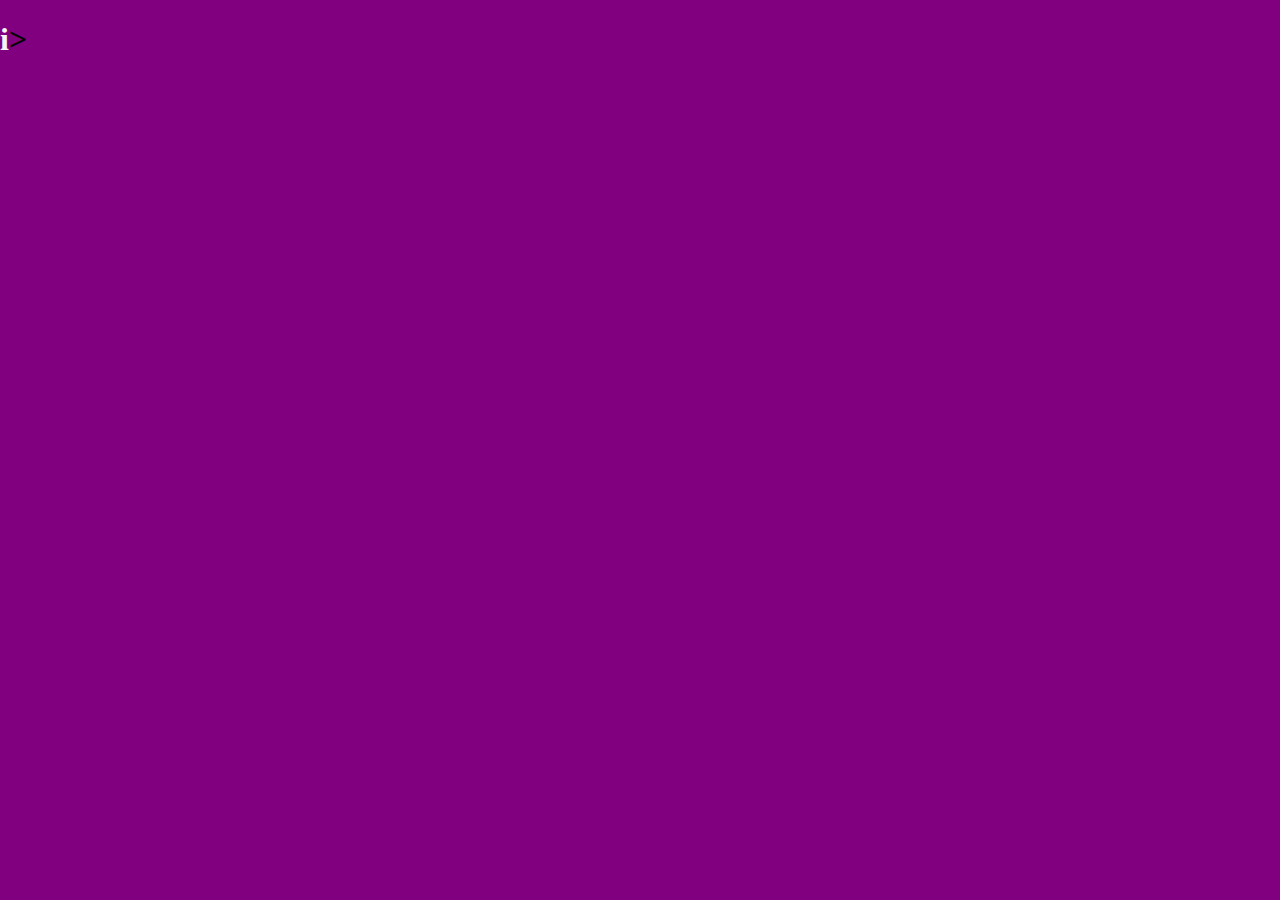
==== index.html @ 0ca6046e "Create index.html" ====
<!DOCTYPE html>
<html>
  <head>
    <link href="style.css" rel="stylesheet" type="text/css">
  <style>
     body {background-color:purple}
header h1 {
    margin: 0;
}

html, body {
   margin: 0;
   padding: 0;
}

   </style>
   <div class="sidebar">
   <div class="arrow"><h1><span style="color:whitesmoke">i</span>></h1></div>
   <h1><a href="page 1.html"></a></h1>
   <h1><a href="page 2.html"></a></h1>
   <h1><a href="page 3.html"></a></h1>
   <h1><a href="page 4.html"></a></h1>
   </div>
  

   </style>
<h1 style="text-align:center;"></h1>
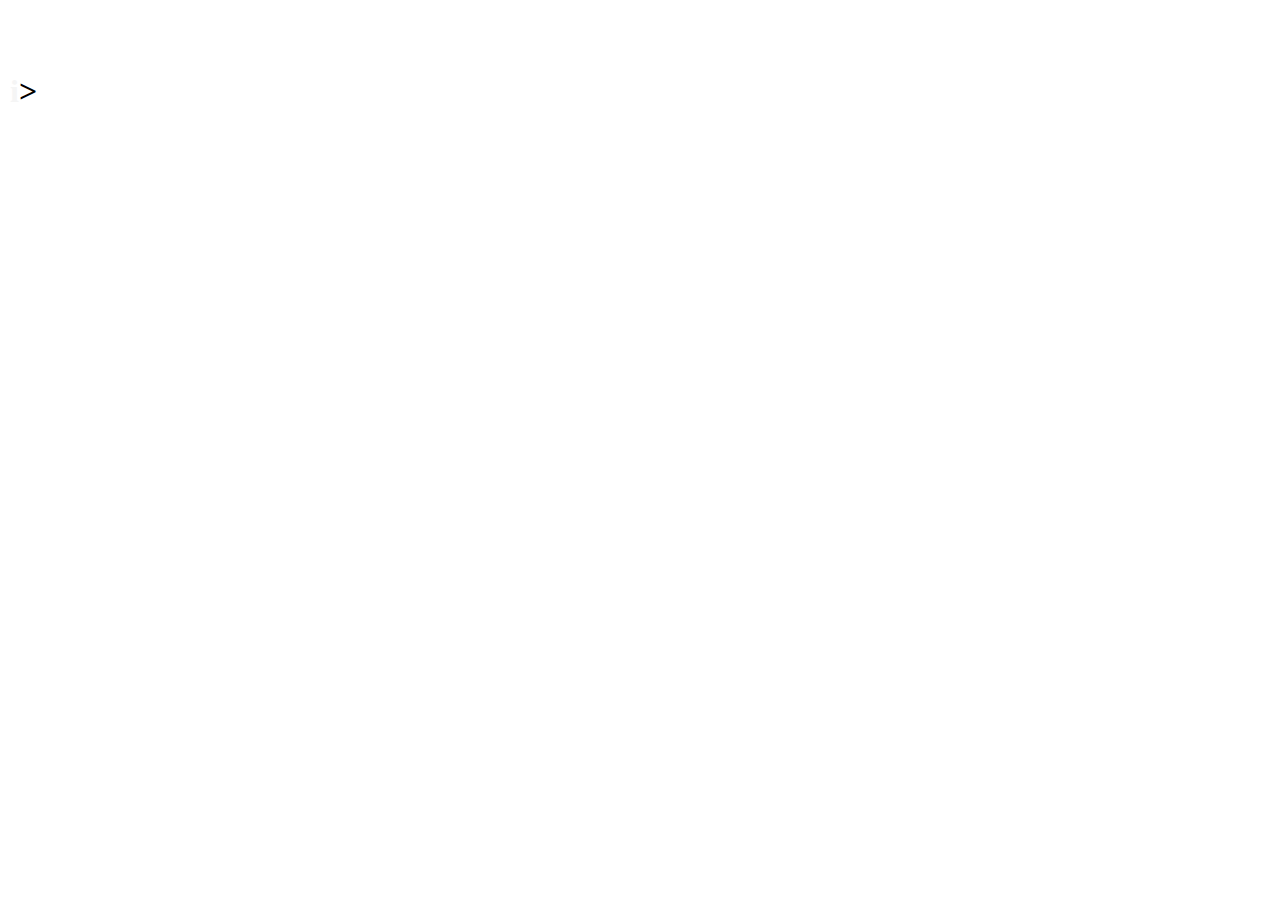
==== commit 166b7d15: "Update index.html" ====
--- a/index.html
+++ b/index.html
@@ -3,7 +3,7 @@
   <head>
     <link href="style.css" rel="stylesheet" type="text/css">
   <style>
-     body {background-color:purple}
+     body {background-color:white}
 header h1 {
     margin: 0;
 }
--- a/style.css
+++ b/style.css
@@ -0,0 +1,76 @@
+y@import url('https://fonts.googleapis.com/css?family=Lato&display=swap');
+body {
+  font-family:'lato',sans-serif;
+}
+.logo {
+  margin-left:auto;
+  margin-right:auto;
+  display:block;
+}
+.header {
+ width:100%;
+ background-color:rgb(:red);
+ height:10vh;
+ color:black;
+ text-align:center;
+ font-size:2em;
+ padding-top:15px;
+}
+.back {
+  width:10%;
+  background-color:#f59842;
+  height:50px;
+  color:black;
+  padding-top:5px;
+  position:absolute;
+  right:80px;
+  top:20px;
+  -webkit-transition:all 0.5s;
+}
+.back:hover {
+  background-color:white;
+  color:red;
+}
+.sidebar {
+width:200px;
+background-color:white;
+padding:30px;
+position:absolute;
+left:-200px;
+-webkit-transition:all 1s;
+}
+.sidebar:hover {
+  left:0px;
+}
+.arrow {
+  float:right;
+  width:10%;
+  padding-right:-10px;
+}
+.sidebar a {
+  text-decoration:none;
+  color:black;
+  -webkit-transition:all 0.5s;
+}
+.sidebar a:hover {
+  background-color:lightgray;
+  padding:10px;
+}
+.textpage1 {
+  width:30%;
+  background-color:red;
+  height:82%;
+  margin-left:auto;
+  margin-right:auto;
+  text-align:center;
+  padding:10px;
+  font-size:20px;
+}
+.text {
+  width:30%;
+  height:82%;
+  float:left;
+  background-color:red;
+  text-align:center;
+  padding:10px;
+  font-size:20px;
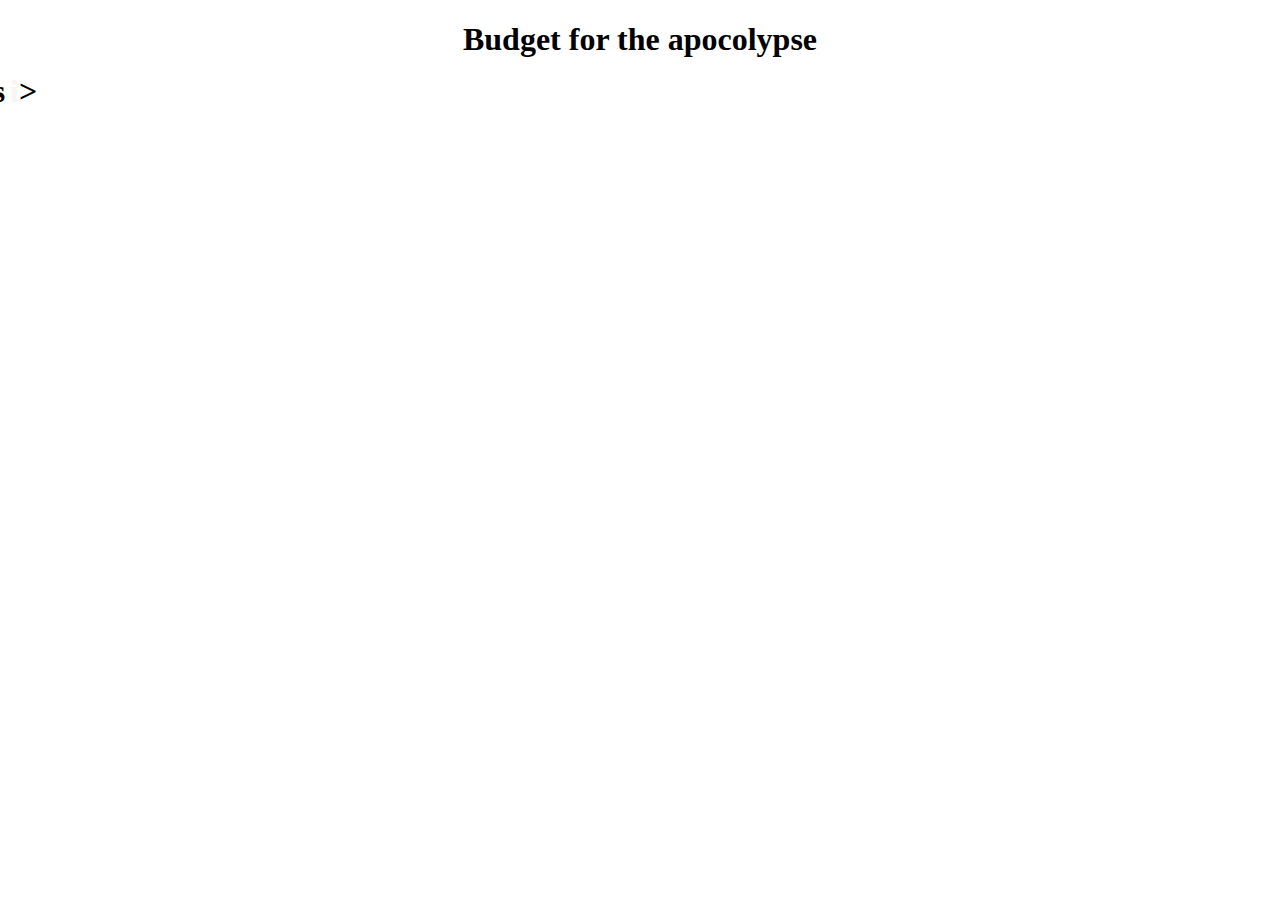
==== commit afb0072b: "Update index.html" ====
--- a/index.html
+++ b/index.html
@@ -16,12 +16,12 @@
    </style>
    <div class="sidebar">
    <div class="arrow"><h1><span style="color:whitesmoke">i</span>></h1></div>
-   <h1><a href="page 1.html"></a></h1>
-   <h1><a href="page 2.html"></a></h1>
+   <h1><a href="page 1.html"></a>Month Costs</h1>
+   <h1><a href="page 2.html"></a>Budget for living</h1>
    <h1><a href="page 3.html"></a></h1>
    <h1><a href="page 4.html"></a></h1>
    </div>
   
 
    </style>
-<h1 style="text-align:center;"></h1>
+<h1 style="text-align:center;">Budget for the apocolypse</h1>
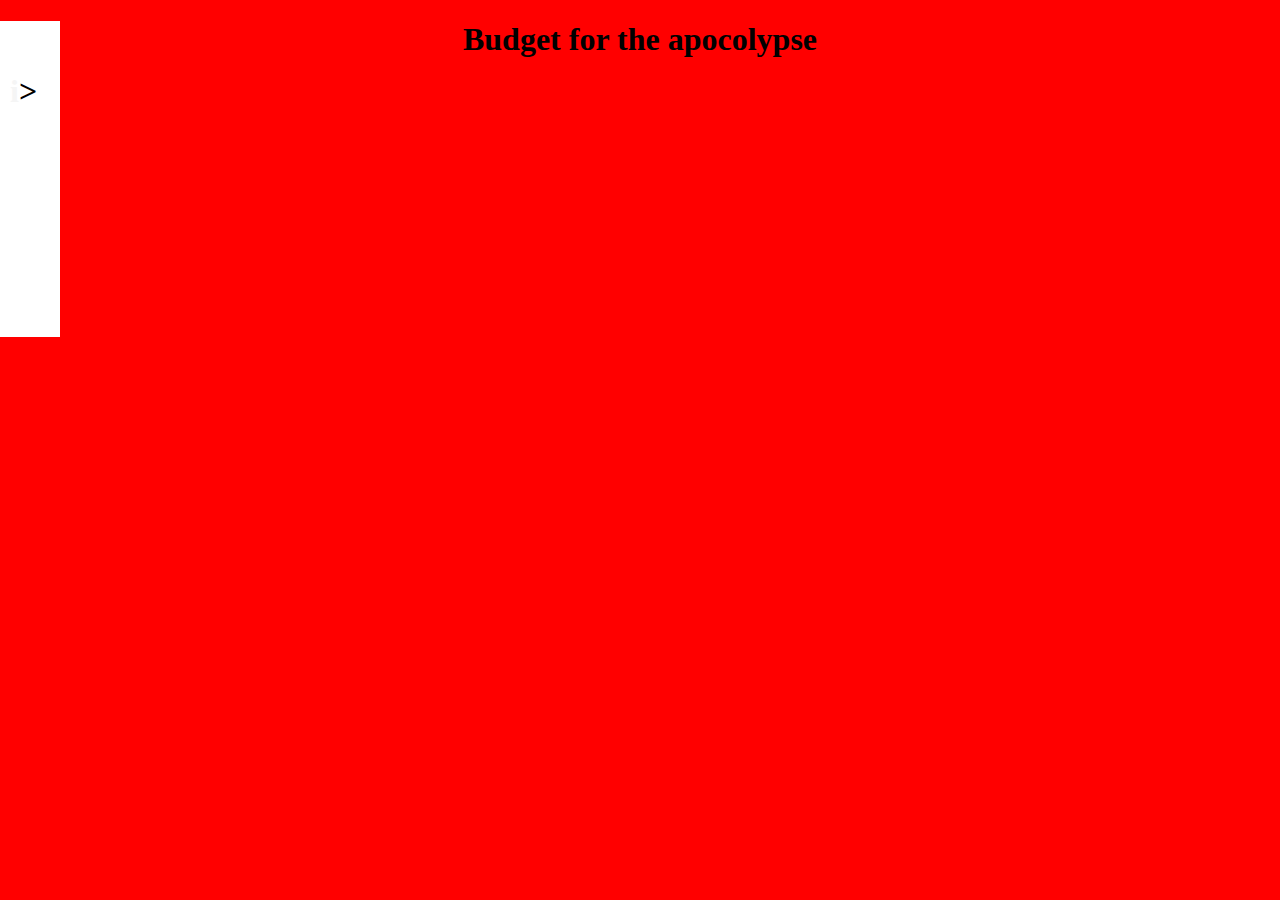
==== commit 44a309d6: "Create index.html" ====
--- a/index.html
+++ b/index.html
@@ -3,7 +3,7 @@
   <head>
     <link href="style.css" rel="stylesheet" type="text/css">
   <style>
-     body {background-color:white}
+     body {background-color:red}
 header h1 {
     margin: 0;
 }
@@ -16,10 +16,10 @@
    </style>
    <div class="sidebar">
    <div class="arrow"><h1><span style="color:whitesmoke">i</span>></h1></div>
-   <h1><a href="page 1.html"></a>Month Costs</h1>
-   <h1><a href="page 2.html"></a>Budget for living</h1>
-   <h1><a href="page 3.html"></a></h1>
-   <h1><a href="page 4.html"></a></h1>
+   <h1><a href="Page 1.html">Page 1</a></h1>
+   <h1><a href="Page 2.html">Page 2</a></h1>
+   <h1><a href="Page 3.html">Page 3</a></h1>
+   <h1><a href="Page 4.html">Page 4</a></h1>
    </div>
   
 
